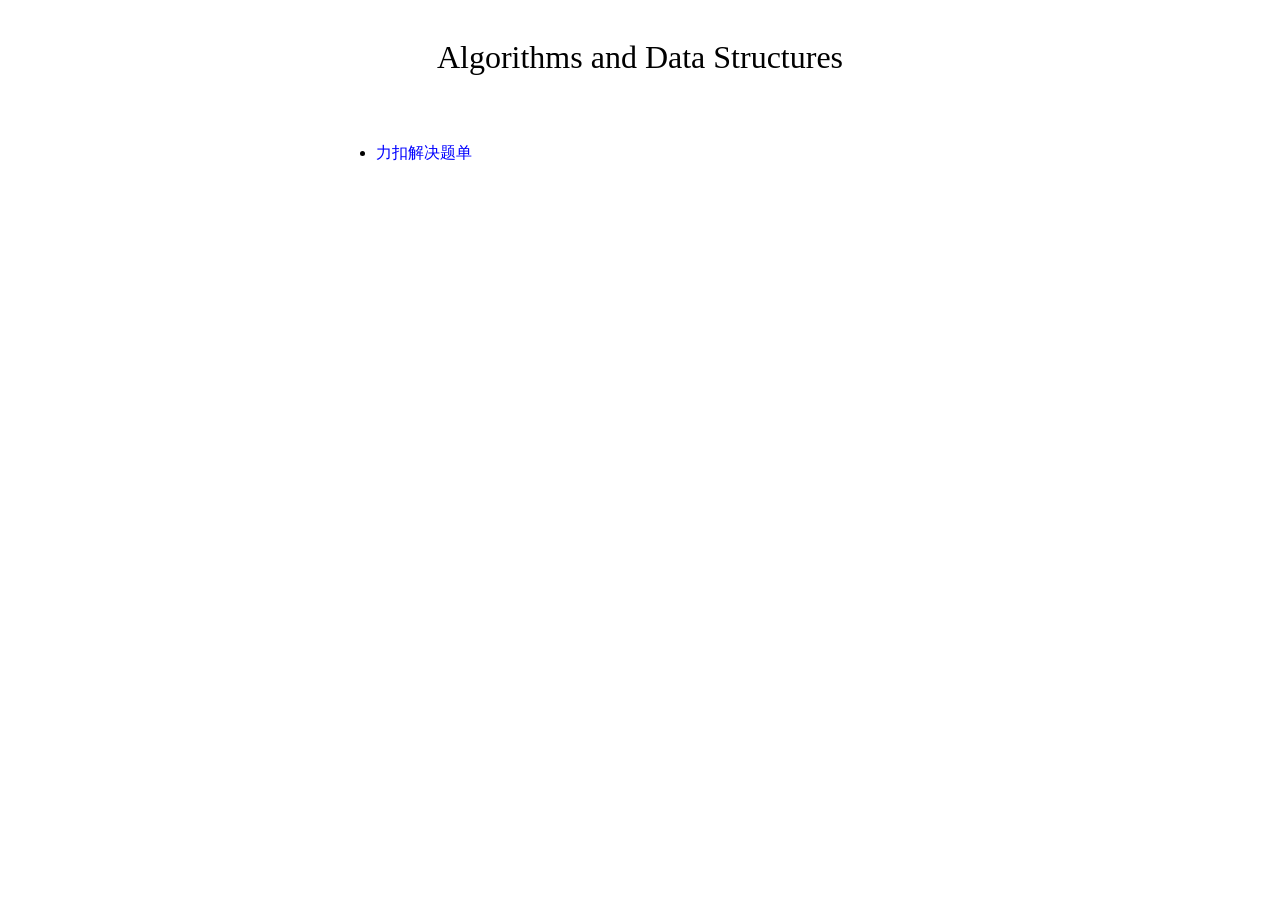
==== algorithm/index.html @ e2357d91 "update the other css file and add algorithm pages" ====
<!doctype html>
<html lang="en">
<head>
    <meta charset="utf-8">
    <title>algorithm</title>
    <link href="../styles/base.css" rel="stylesheet">


</head>

<body>
<h1>Algorithms and Data Structures</h1>

<p class="small">&nbsp;</p>

<ul>
    <li><a href="SolvedList.html">力扣解决题单 </a></li>
</ul>


</body>
</html>
---- styles/base.css ----
body {
    max-width: 72ch;
    margin: 2em auto;
    padding: 0 1em;

    font-family: "PingFang SC", serif;
    font-size: 16px; /* ← 关键：明确基准字号 */
    line-height: 1.6;

    color: #000;
    background: #fff;
}

h1, h2, h3 {
    font-weight: normal;
}

h1 {
    text-align: center;
}

.small {
    font-size: 12px; /* ← 不再用 x-small，用绝对值 */
}

ul {
    padding-left: 1.5em;
}

li {
    margin: 0.3em 0;
}

a, a:visited {
    color: #00f; /* 经典学术蓝 */
    text-decoration: none;
}

a:hover {
    text-decoration: underline;
}
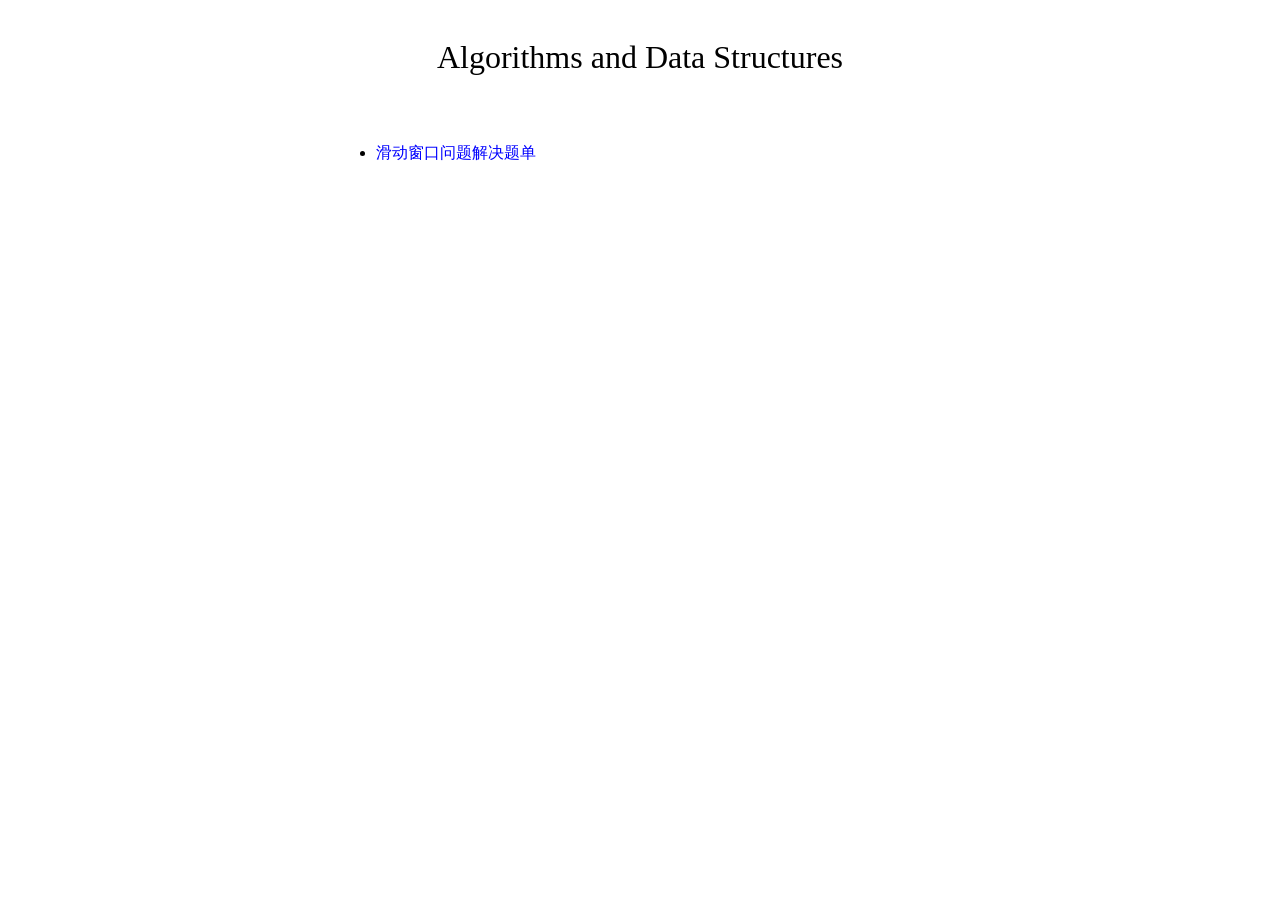
==== commit b8332f11: "update the main index" ====
--- a/algorithm/index.html
+++ b/algorithm/index.html
@@ -14,7 +14,7 @@
 <p class="small">&nbsp;</p>
 
 <ul>
-    <li><a href="SolvedList.html">力扣解决题单 </a></li>
+    <li><a href="sliding_window.html">滑动窗口问题解决题单 </a></li>
 </ul>
 
 
